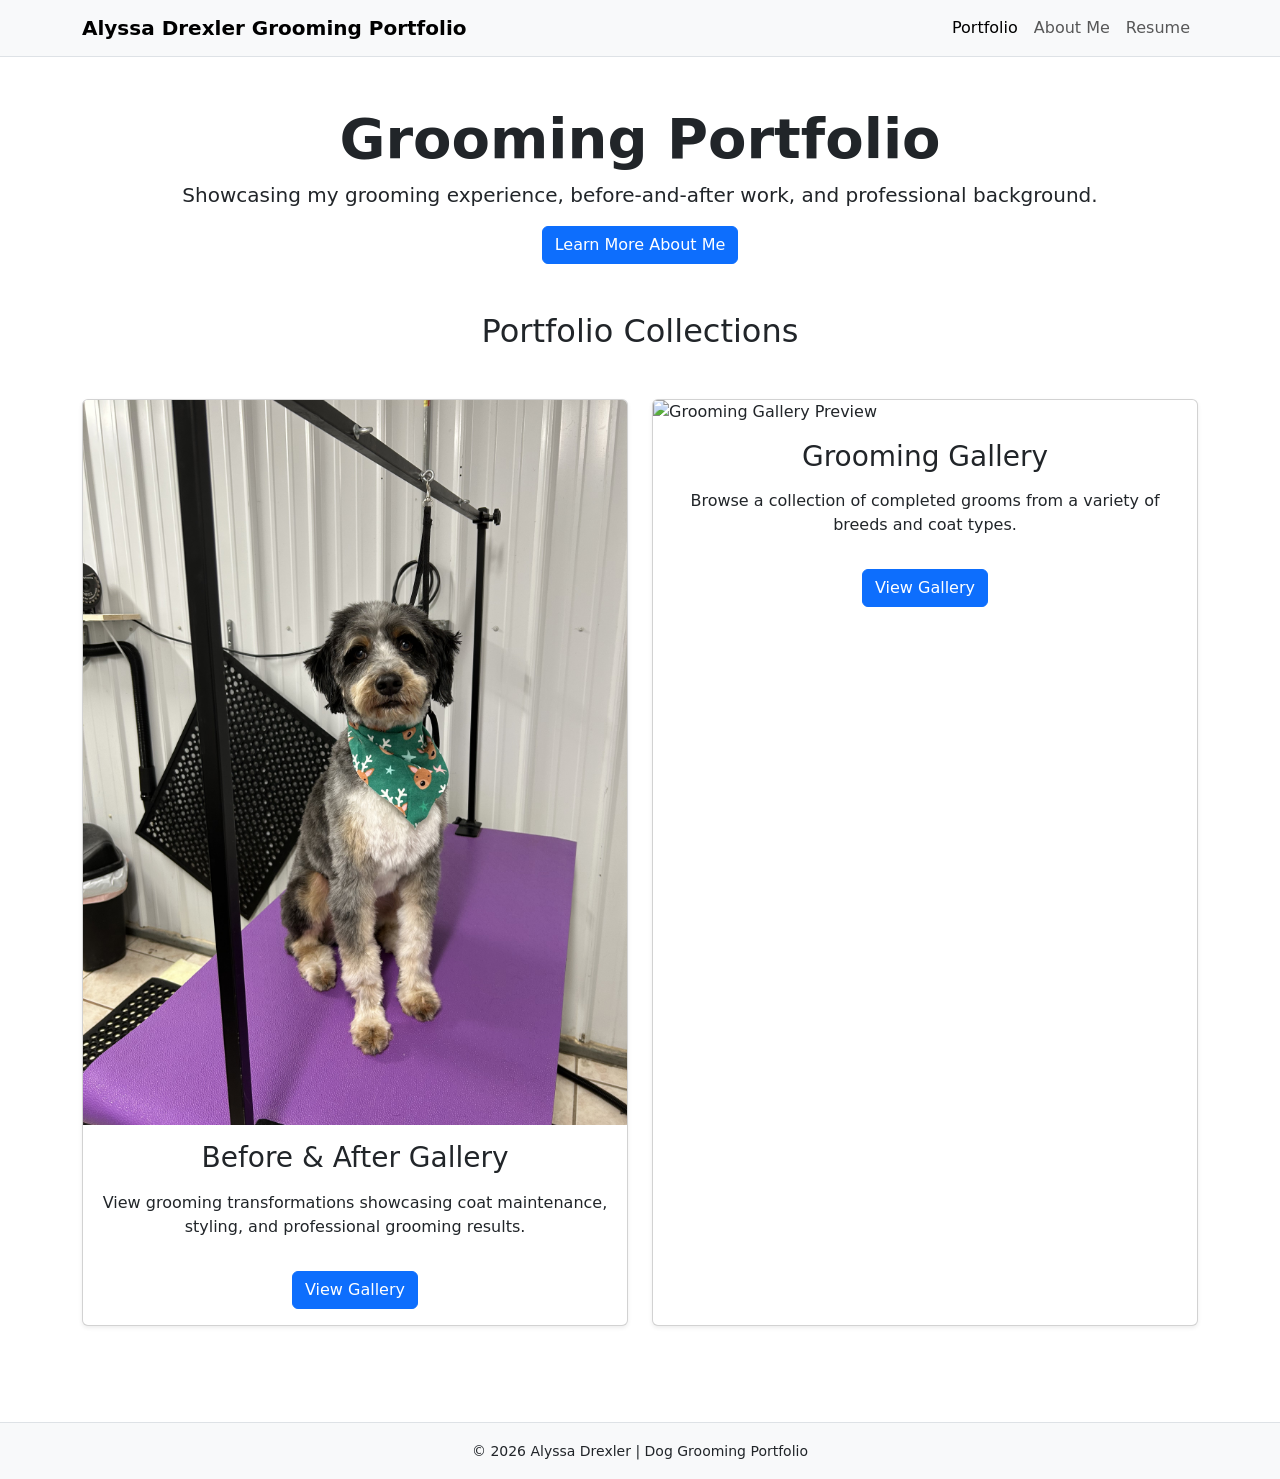
==== index.html @ ab7e54a3 "Update index.html" ====
<!DOCTYPE html>
<html lang="en">
<head>
  <meta charset="UTF-8" />
  <meta name="viewport" content="width=device-width, initial-scale=1.0" />
  <title>Alyssa Drexler Grooming Portfolio</title>

  <!-- Bootstrap CSS -->
  <link href="https://cdn.jsdelivr.net/npm/bootstrap@5.3.8/dist/css/bootstrap.min.css" rel="stylesheet">

  <!-- Your custom CSS -->
  <link rel="stylesheet" href="./style.css">
</head>

<body>
  <!-- Navbar -->
  <nav class="navbar navbar-expand-lg navbar-light bg-light border-bottom">
    <div class="container">
      <a class="navbar-brand fw-bold" href="index.html">Alyssa Drexler Grooming Portfolio</a>

      <button class="navbar-toggler" type="button" data-bs-toggle="collapse" data-bs-target="#navbarNav">
        <span class="navbar-toggler-icon"></span>
      </button>

      <div class="collapse navbar-collapse" id="navbarNav">
        <ul class="navbar-nav ms-auto">
          <li class="nav-item">
            <a class="nav-link active" href="index.html">Portfolio</a>
          </li>
          <li class="nav-item">
            <a class="nav-link" href="about.html">About Me</a>
          </li>
          <li class="nav-item">
            <a class="nav-link" href="resume.html">Resume</a>
          </li>
        </ul>
      </div>
    </div>
  </nav>

  <!-- Hero Section -->
  <main class="container py-5">
    <section class="text-center mb-5">
      <h1 class="display-4 fw-bold">Grooming Portfolio</h1>
      <p class="lead">
        Showcasing my grooming experience, before-and-after work, and professional background.
      </p>
      <a href="about.html" class="btn btn-primary">Learn More About Me</a>
    </section>

    <!-- Portfolio Preview -->
   <section>
    <h2 class="text-center mb-5">Portfolio Collections</h2>

    <div class="row g-4">

        <!-- Before & After Gallery -->
        <div class="col-md-6">
            <div class="card h-100 shadow-sm">

                <img src="before_and_after/goose-after.jpg"
                   class="card-img-top gallery-preview"
                   alt="Before and After Gallery Preview">

                <div class="card-body text-center">

                    <h3>Before & After Gallery</h3>

                    <p class="mt-3">
                        View grooming transformations showcasing coat maintenance,
                        styling, and professional grooming results.
                    </p>

                    <a href="portfolio-baa.html"
                       class="btn btn-primary mt-3">
                        View Gallery
                    </a>

                </div>
            </div>
        </div>

        <!-- Grooming Gallery -->
        <div class="col-md-6">
            <div class="card h-100 shadow-sm">

                <img src="gallery/Teddy.jpg"
                   class="card-img-top gallery-preview"
                   alt="Grooming Gallery Preview">

                <div class="card-body text-center">

                    <h3>Grooming Gallery</h3>

                    <p class="mt-3">
                        Browse a collection of completed grooms from a variety
                        of breeds and coat types.
                    </p>

                    <a href="portfolio-gallery.html"
                       class="btn btn-primary mt-3">
                        View Gallery
                    </a>

                </div>
            </div>
        </div>

    </div>
</section>
  </main>

  <!-- Footer -->
  <footer class="bg-light border-top py-3 mt-5">
    <div class="container text-center">
      <small>&copy; 2026 Alyssa Drexler | Dog Grooming Portfolio</small>
    </div>
  </footer>

  <!-- Bootstrap JS -->
  <script src="https://cdn.jsdelivr.net/npm/bootstrap@5.3.8/dist/js/bootstrap.bundle.min.js"></script>
</body>
</html>
---- style.css ----

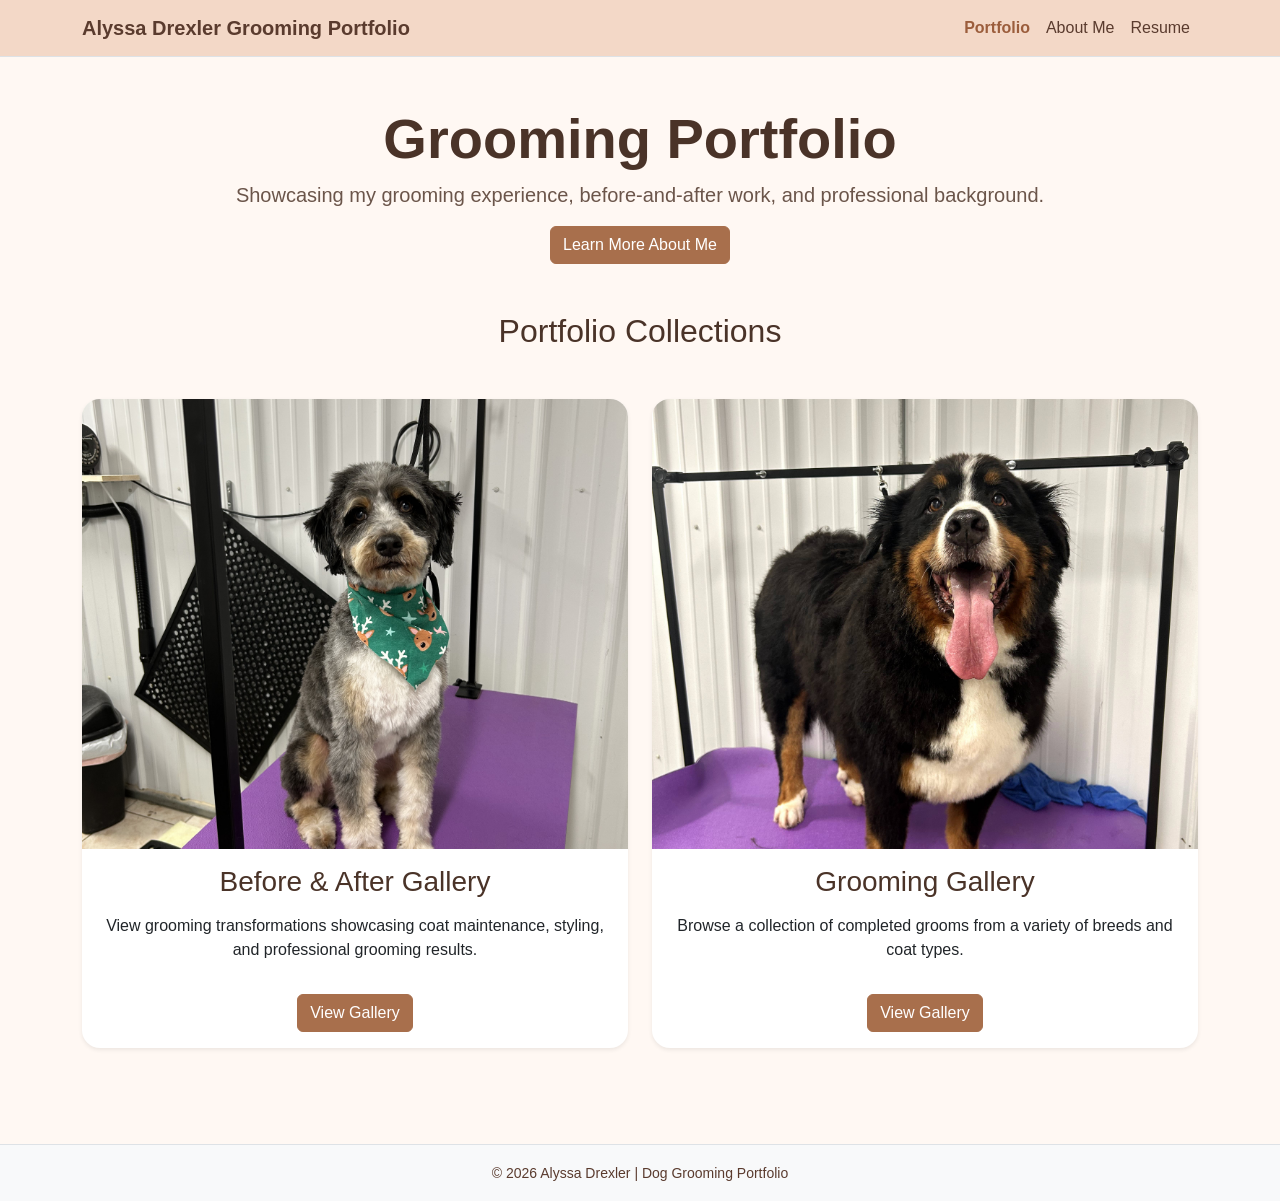
==== commit d27f0c09: "Update index.html" ====
--- a/index.html
+++ b/index.html
@@ -8,6 +8,9 @@
   <!-- Bootstrap CSS -->
   <link href="https://cdn.jsdelivr.net/npm/bootstrap@5.3.8/dist/css/bootstrap.min.css" rel="stylesheet">
 
+  <link rel="preconnect" href="https://fonts.googleapis.com">
+  <link rel="preconnect" href="https://fonts.gstatic.com" crossorigin>
+  <link href="https://fonts.googleapis.com/css2?family=Poppins:wght@300;400;500;600;700&display=swap" rel="stylesheet">
   <!-- Your custom CSS -->
   <link rel="stylesheet" href="./style.css">
 </head>
--- a/style.css
+++ b/style.css
@@ -1 +1,137 @@
+body {
+    background-color: #fff8f3;
+    color: #3a2f2a;
+    font-family: Arial, Helvetica, sans-serif;
+}
 
+
+.navbar {
+    background-color: #f3d8c7 !important;
+}
+
+.navbar-brand {
+    color: #5a3b2e !important;
+    font-weight: 700;
+}
+
+.nav-link {
+    color: #5a3b2e !important;
+}
+
+.nav-link.active,
+.nav-link:hover {
+    color: #9b5d3c !important;
+    font-weight: 700;
+}
+
+h1, h2, h3, h4, h5 {
+    color: #4a3328;
+}
+
+.lead {
+    color: #6b554a;
+}
+
+.card {
+    border: none;
+    border-radius: 18px;
+    background-color: #ffffff;
+    box-shadow: 0 6px 18px rgba(90, 59, 46, 0.12);
+}
+
+.card img {
+    border-top-left-radius: 18px;
+    border-top-right-radius: 18px;
+}
+
+.btn-primary {
+    background-color: #a86f4c;
+    border-color: #a86f4c;
+}
+
+.btn-primary:hover {
+    background-color: #8f5b3d;
+    border-color: #8f5b3d;
+}
+
+.btn-outline-primary {
+    color: #a86f4c;
+    border-color: #a86f4c;
+}
+
+.btn-outline-primary:hover {
+    background-color: #a86f4c;
+    border-color: #a86f4c;
+    color: white;
+}
+
+footer {
+    background-color: #f3d8c7 !important;
+    color: #5a3b2e;
+}
+
+.gallery-preview {
+    height: 450px;
+    width: 100%;
+    object-fit: cover;
+}
+
+.masonry-gallery {
+    display: grid;
+    grid-template-columns: repeat(3, 1fr);
+    gap: 24px;
+}
+
+.gallery-card {
+    height: 650px;
+    overflow: hidden;
+    border-radius: 16px;
+}
+
+.gallery-img {
+    width: 100%;
+    height: 450px;
+
+    object-fit: cover;
+    cursor: pointer;
+    border-radius: 16px;
+
+    box-shadow:
+        0 8px 20px rgba(0,0,0,0.15),
+        0 2px 6px rgba(0,0,0,0.08);
+
+    transition:
+        transform 0.25s ease,
+        box-shadow 0.25s ease;
+}
+
+.gallery-img:hover {
+    transform: translateY(-4px);
+
+    box-shadow:
+        0 16px 35px rgba(0,0,0,0.22),
+        0 6px 12px rgba(0,0,0,0.12);
+}
+
+@media (max-width: 992px) {
+    .masonry-gallery {
+        grid-template-columns: repeat(2, 1fr);
+    }
+}
+
+@media (max-width: 576px) {
+    .masonry-gallery {
+        grid-template-columns: 1fr;
+    }
+}
+
+.before-after-img {
+    max-height: 450px;
+    width: auto;
+    max-width: 100%;
+}
+
+.carousel-control-prev-icon,
+.carousel-control-next-icon {
+    filter: invert(1);
+}
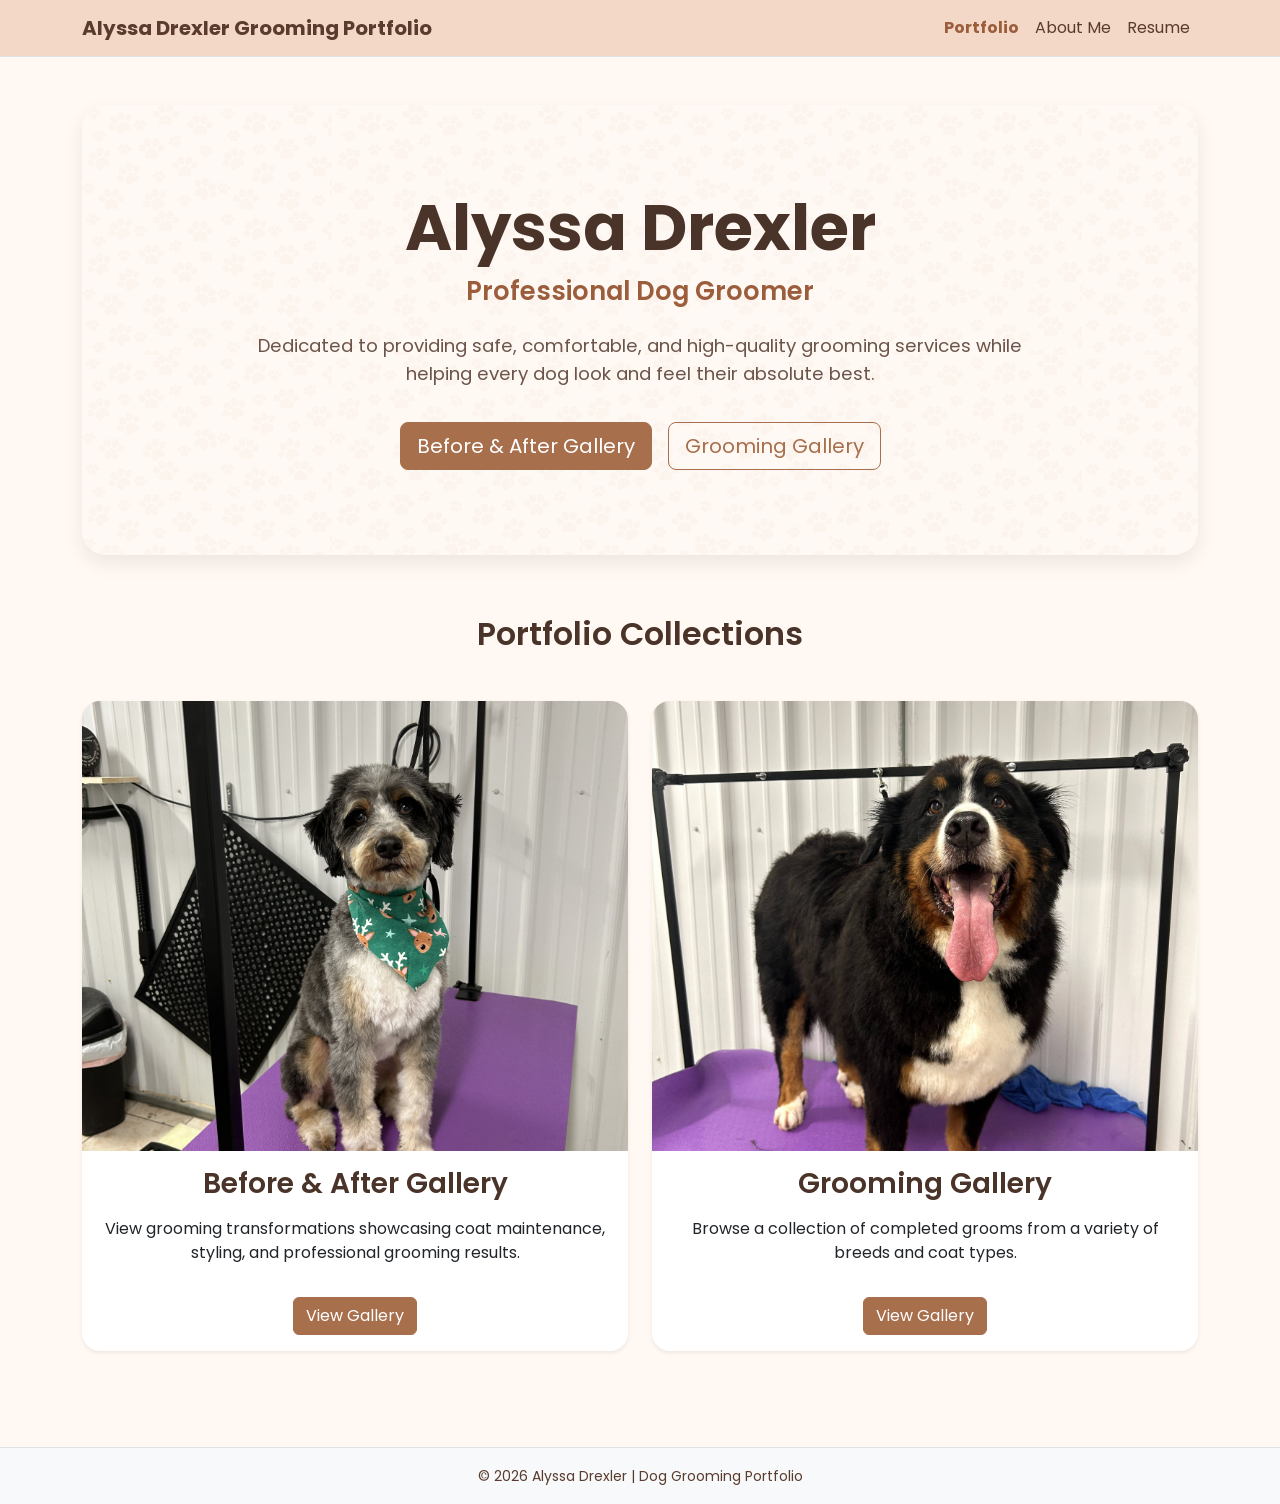
==== commit 1b725ad8: "Update index.html" ====
--- a/index.html
+++ b/index.html
@@ -42,14 +42,30 @@
   </nav>
 
   <!-- Hero Section -->
-  <main class="container py-5">
-    <section class="text-center mb-5">
-      <h1 class="display-4 fw-bold">Grooming Portfolio</h1>
-      <p class="lead">
-        Showcasing my grooming experience, before-and-after work, and professional background.
+<main class="container py-5">
+
+  <section class="hero-section">
+    <div class="hero-content">
+      <h1>Alyssa Drexler</h1>
+
+      <h2>Professional Dog Groomer</h2>
+
+      <p>
+        Dedicated to providing safe, comfortable, and high-quality grooming
+        services while helping every dog look and feel their absolute best.
       </p>
-      <a href="about.html" class="btn btn-primary">Learn More About Me</a>
-    </section>
+
+      <div class="hero-buttons">
+        <a href="portfolio-baa.html" class="btn btn-primary btn-lg">
+          Before & After Gallery
+        </a>
+
+        <a href="portfolio-gallery.html" class="btn btn-outline-primary btn-lg">
+          Grooming Gallery
+        </a>
+      </div>
+    </div>
+  </section>
 
     <!-- Portfolio Preview -->
    <section>
--- a/style.css
+++ b/style.css
@@ -1,9 +1,13 @@
 body {
     background-color: #fff8f3;
     color: #3a2f2a;
-    font-family: Arial, Helvetica, sans-serif;
+    font-family: 'Poppins', sans-serif;
 }
 
+h1, h2, h3, h4, h5 {
+    color: #4a3328;
+    font-weight: 600;
+}
 
 .navbar {
     background-color: #f3d8c7 !important;
@@ -22,10 +26,6 @@
 .nav-link:hover {
     color: #9b5d3c !important;
     font-weight: 700;
-}
-
-h1, h2, h3, h4, h5 {
-    color: #4a3328;
 }
 
 .lead {
@@ -75,26 +75,19 @@
     width: 100%;
     object-fit: cover;
 }
-
 .masonry-gallery {
     display: grid;
     grid-template-columns: repeat(3, 1fr);
     gap: 24px;
+    align-items: start;
 }
 
 .gallery-card {
-    height: 650px;
+    height: 520px;
     overflow: hidden;
     border-radius: 16px;
-}
 
-.gallery-img {
-    width: 100%;
-    height: 450px;
-
-    object-fit: cover;
-    cursor: pointer;
-    border-radius: 16px;
+    display: block;
 
     box-shadow:
         0 8px 20px rgba(0,0,0,0.15),
@@ -105,12 +98,20 @@
         box-shadow 0.25s ease;
 }
 
-.gallery-img:hover {
+.gallery-card:hover {
     transform: translateY(-4px);
 
     box-shadow:
         0 16px 35px rgba(0,0,0,0.22),
         0 6px 12px rgba(0,0,0,0.12);
+}
+
+.gallery-img {
+    width: 100%;
+    height: 100%;
+    object-fit: cover;
+    cursor: pointer;
+    display: block;
 }
 
 @media (max-width: 992px) {
@@ -135,3 +136,59 @@
 .carousel-control-next-icon {
     filter: invert(1);
 }
+
+.hero-section {
+    min-height: 450px;
+
+    background-image:
+        linear-gradient(
+            rgba(255,248,243,0.90),
+            rgba(255,248,243,0.90)
+        ),
+        url("photos/paw-print.jpg");
+
+    background-repeat: repeat;
+    background-size: 250px;
+
+    border-radius: 24px;
+
+    display: flex;
+    align-items: center;
+    justify-content: center;
+
+    padding: 60px 40px;
+    margin-bottom: 60px;
+
+    box-shadow:
+        0 8px 20px rgba(0,0,0,0.08);
+}
+
+.hero-content {
+    text-align: center;
+    max-width: 800px;
+}
+
+.hero-content h1 {
+    font-size: 4rem;
+    font-weight: 700;
+    margin-bottom: 10px;
+}
+
+.hero-content h2 {
+    color: #9b5d3c;
+    font-size: 1.6rem;
+    margin-bottom: 25px;
+}
+
+.hero-content p {
+    font-size: 1.15rem;
+    color: #6b554a;
+    margin-bottom: 35px;
+}
+
+.hero-buttons {
+    display: flex;
+    justify-content: center;
+    gap: 16px;
+    flex-wrap: wrap;
+}
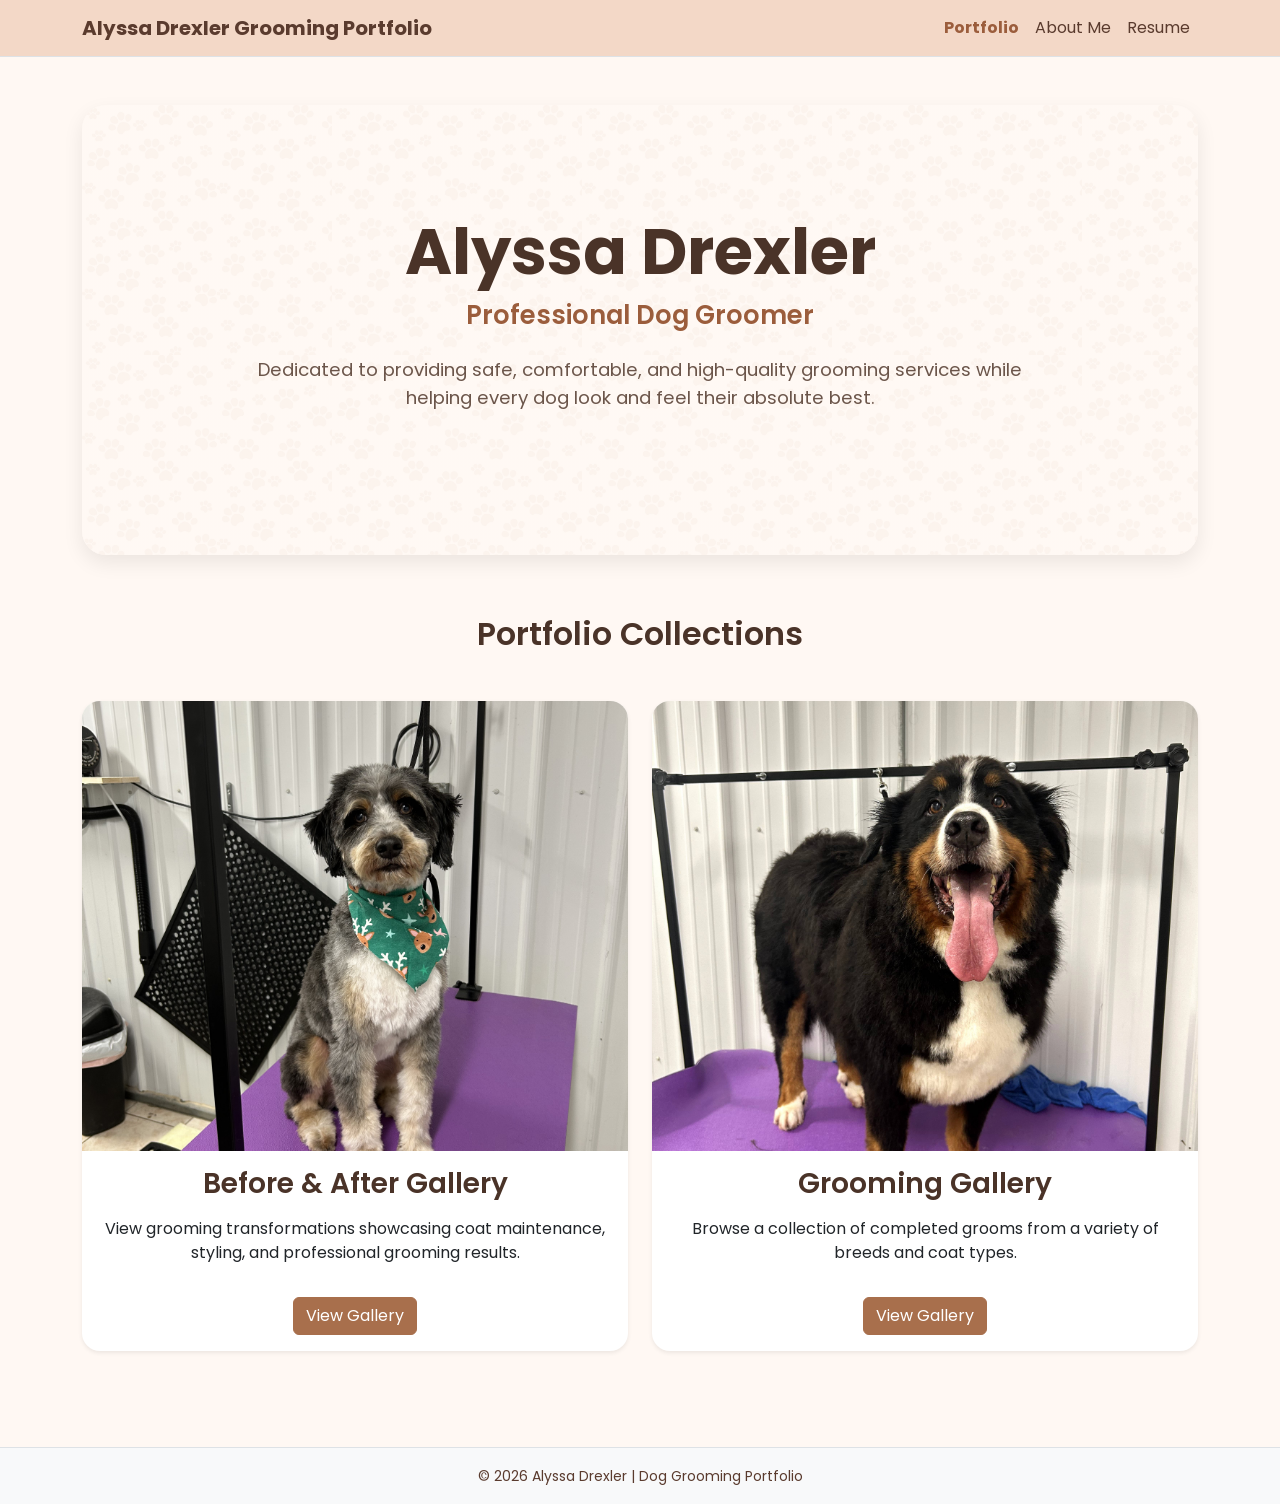
==== commit c94c6482: "Update index.html" ====
--- a/index.html
+++ b/index.html
@@ -54,16 +54,6 @@
         Dedicated to providing safe, comfortable, and high-quality grooming
         services while helping every dog look and feel their absolute best.
       </p>
-
-      <div class="hero-buttons">
-        <a href="portfolio-baa.html" class="btn btn-primary btn-lg">
-          Before & After Gallery
-        </a>
-
-        <a href="portfolio-gallery.html" class="btn btn-outline-primary btn-lg">
-          Grooming Gallery
-        </a>
-      </div>
     </div>
   </section>
 
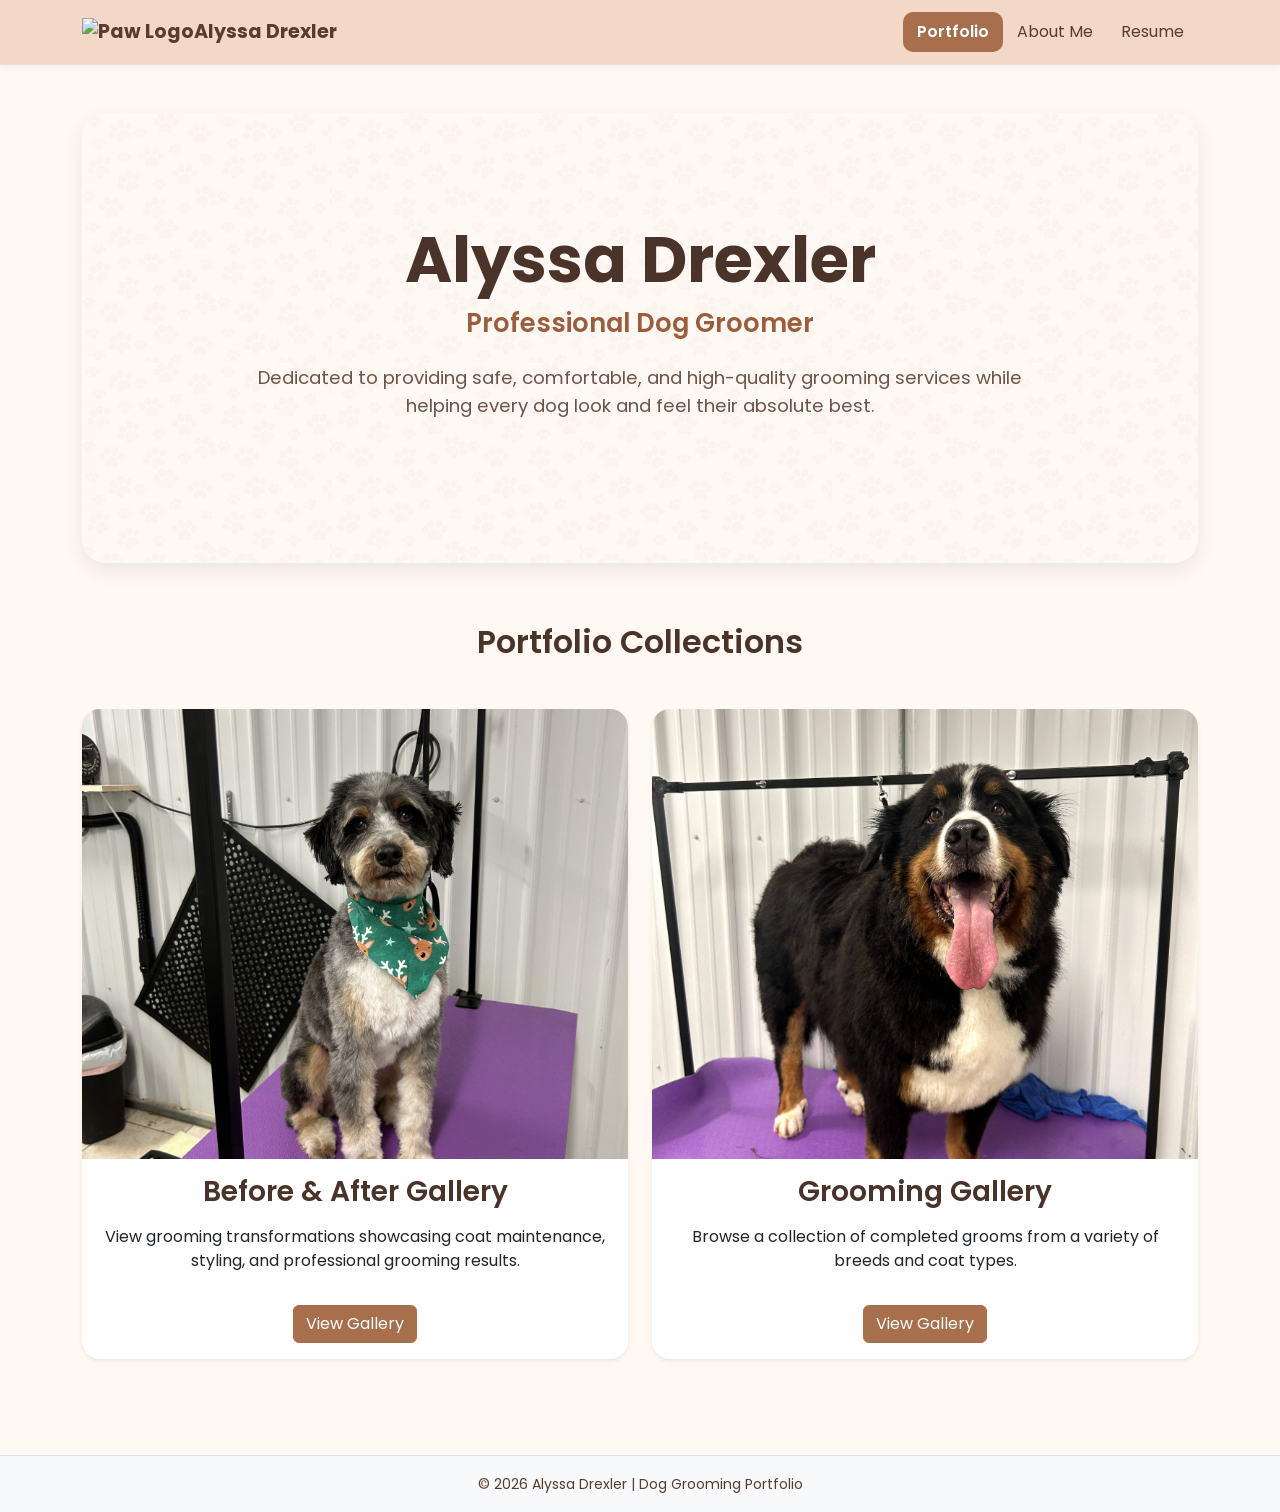
==== commit 48cb36f7: "Update index.html" ====
--- a/index.html
+++ b/index.html
@@ -19,7 +19,13 @@
   <!-- Navbar -->
   <nav class="navbar navbar-expand-lg navbar-light bg-light border-bottom">
     <div class="container">
-      <a class="navbar-brand fw-bold" href="index.html">Alyssa Drexler Grooming Portfolio</a>
+      <a class="navbar-brand fw-bold d-flex align-items-center" href="index.html">
+          <img src="photos/paw-logo.webp"
+               alt="Paw Logo"
+               class="navbar-logo">
+      
+          <span>Alyssa Drexler</span>
+      </a>
 
       <button class="navbar-toggler" type="button" data-bs-toggle="collapse" data-bs-target="#navbarNav">
         <span class="navbar-toggler-icon"></span>
--- a/style.css
+++ b/style.css
@@ -1,7 +1,20 @@
+html,
+body {
+    height: 100%;
+}
+
 body {
     background-color: #fff8f3;
     color: #3a2f2a;
     font-family: 'Poppins', sans-serif;
+
+    min-height: 100vh;
+    display: flex;
+    flex-direction: column;
+}
+
+main {
+    flex: 1;
 }
 
 h1, h2, h3, h4, h5 {
@@ -11,21 +24,39 @@
 
 .navbar {
     background-color: #f3d8c7 !important;
+    padding-top: 12px;
+    padding-bottom: 12px;
+
+    box-shadow: 0 2px 10px rgba(0,0,0,0.05);
 }
 
 .navbar-brand {
     color: #5a3b2e !important;
     font-weight: 700;
+    font-size: 1.2rem;
 }
 
 .nav-link {
     color: #5a3b2e !important;
-}
-
-.nav-link.active,
+
+    padding: 8px 14px !important;
+
+    border-radius: 10px;
+
+    transition:
+        background-color 0.2s ease,
+        color 0.2s ease;
+}
+
 .nav-link:hover {
+    background-color: rgba(168,111,76,0.12);
     color: #9b5d3c !important;
-    font-weight: 700;
+}
+
+.nav-link.active {
+    background-color: #a86f4c;
+    color: white !important;
+    font-weight: 600;
 }
 
 .lead {
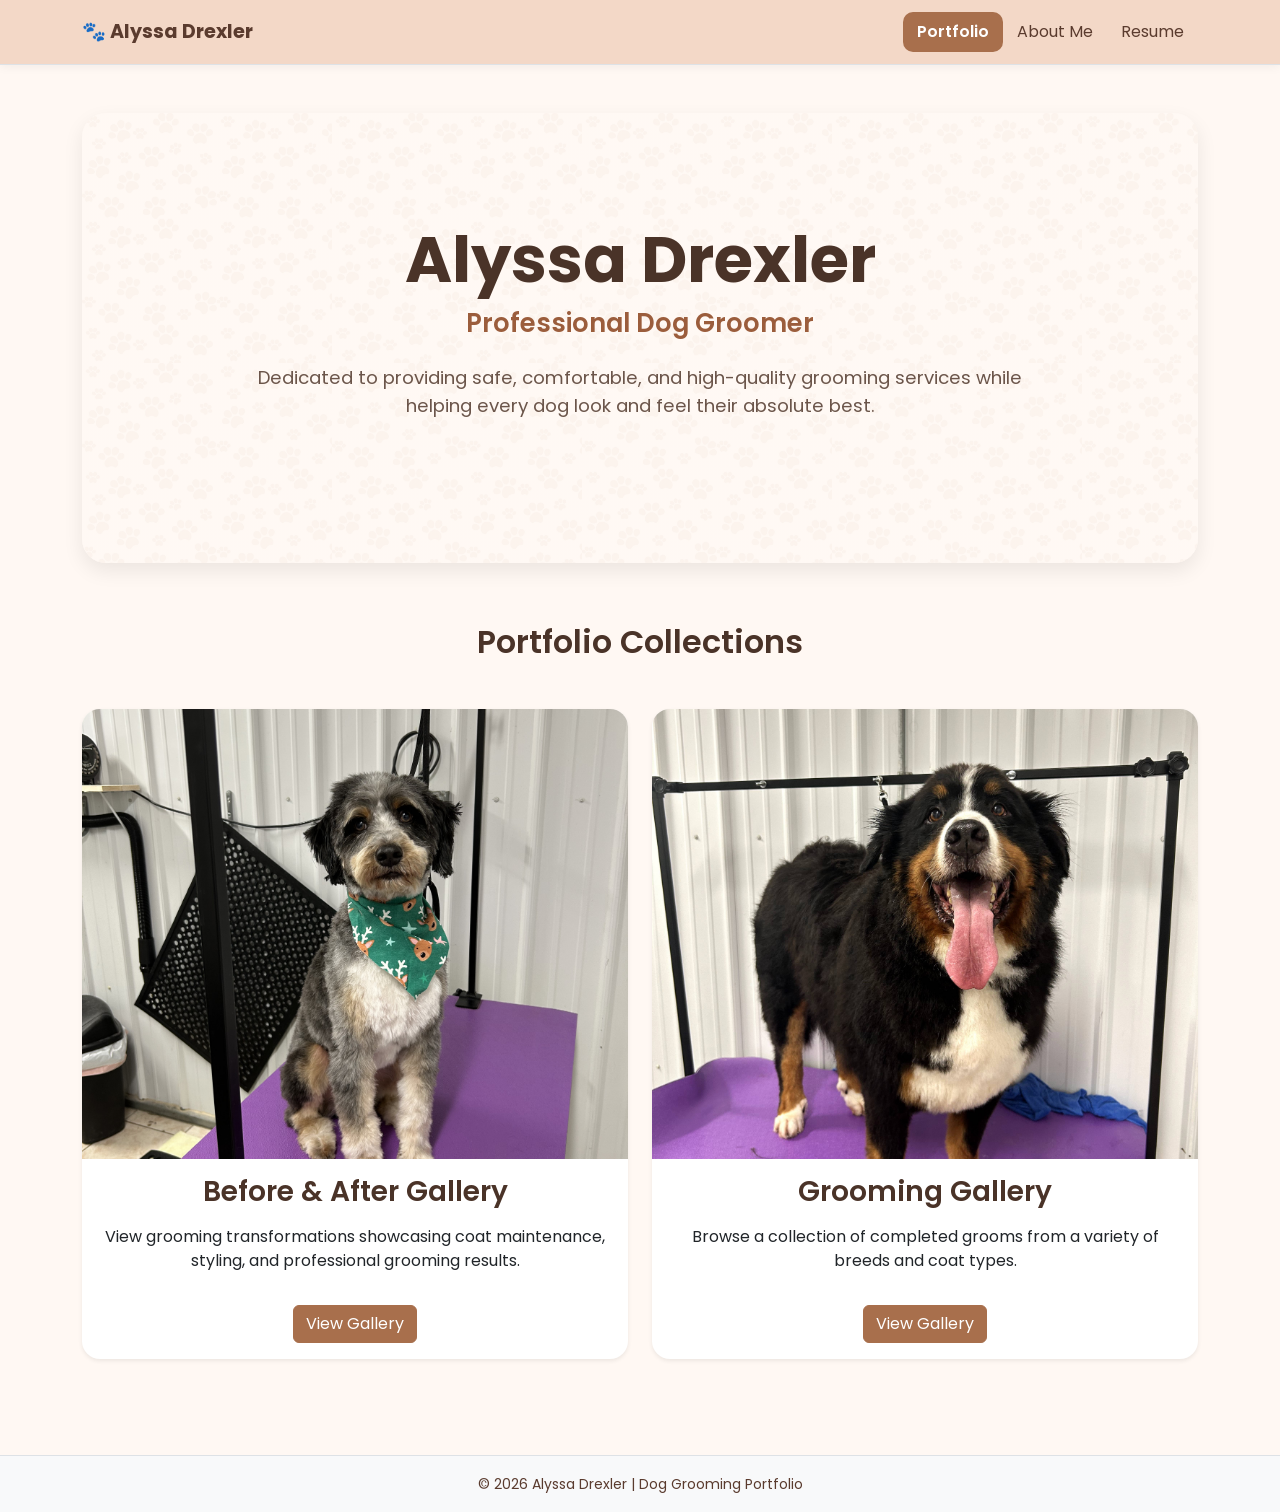
==== commit 5953fff8: "Update index.html" ====
--- a/index.html
+++ b/index.html
@@ -19,13 +19,9 @@
   <!-- Navbar -->
   <nav class="navbar navbar-expand-lg navbar-light bg-light border-bottom">
     <div class="container">
-      <a class="navbar-brand fw-bold d-flex align-items-center" href="index.html">
-          <img src="photos/paw-logo.webp"
-               alt="Paw Logo"
-               class="navbar-logo">
-      
-          <span>Alyssa Drexler</span>
-      </a>
+      <a class="navbar-brand fw-bold" href="index.html">
+            🐾 Alyssa Drexler
+        </a>
 
       <button class="navbar-toggler" type="button" data-bs-toggle="collapse" data-bs-target="#navbarNav">
         <span class="navbar-toggler-icon"></span>
--- a/style.css
+++ b/style.css
@@ -28,6 +28,13 @@
     padding-bottom: 12px;
 
     box-shadow: 0 2px 10px rgba(0,0,0,0.05);
+}
+
+.navbar-logo {
+    width: 32px;
+    height: 32px;
+    margin-right: 10px;
+    object-fit: contain;
 }
 
 .navbar-brand {
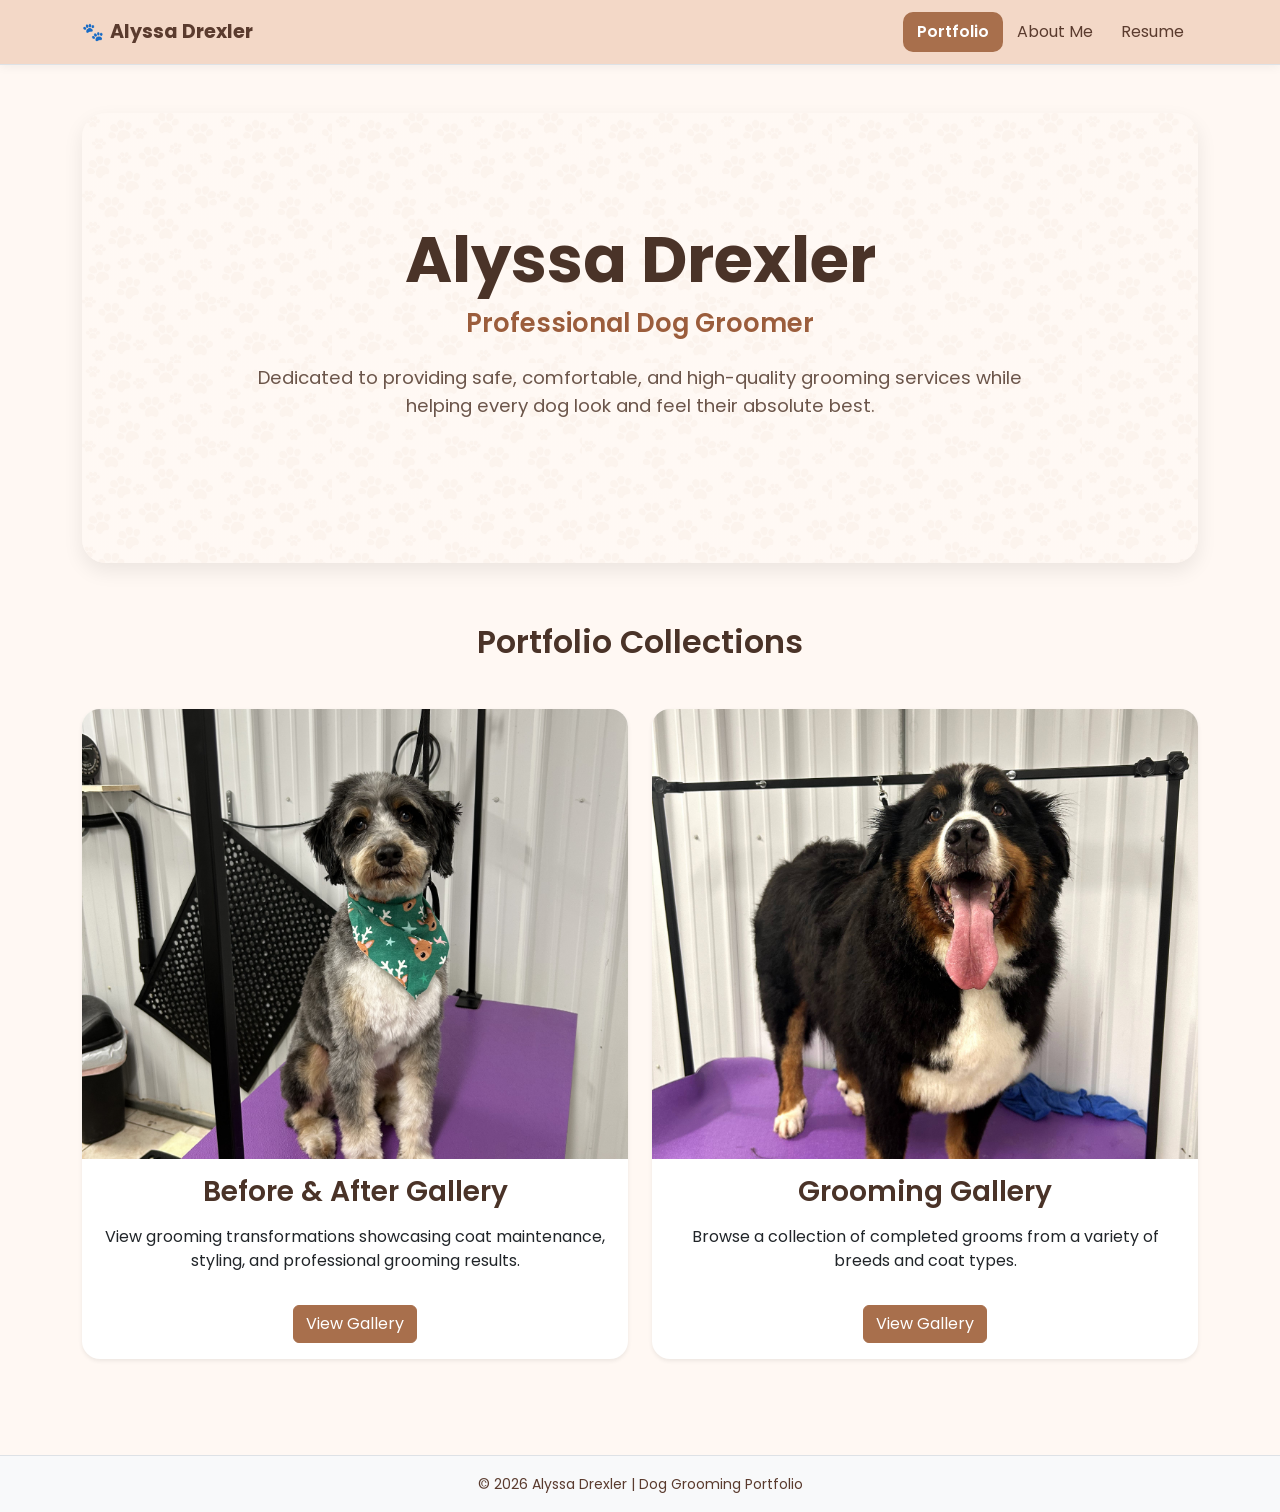
==== commit 141981b4: "Update index.html" ====
--- a/index.html
+++ b/index.html
@@ -20,7 +20,7 @@
   <nav class="navbar navbar-expand-lg navbar-light bg-light border-bottom">
     <div class="container">
       <a class="navbar-brand fw-bold" href="index.html">
-            🐾 Alyssa Drexler
+            <span class="paw-icon">🐾</span>Alyssa Drexler
         </a>
 
       <button class="navbar-toggler" type="button" data-bs-toggle="collapse" data-bs-target="#navbarNav">
--- a/style.css
+++ b/style.css
@@ -30,6 +30,10 @@
     box-shadow: 0 2px 10px rgba(0,0,0,0.05);
 }
 
+.paw-icon {
+    font-size: 1.1rem;
+    margin-right: 6px;
+}
 .navbar-logo {
     width: 32px;
     height: 32px;
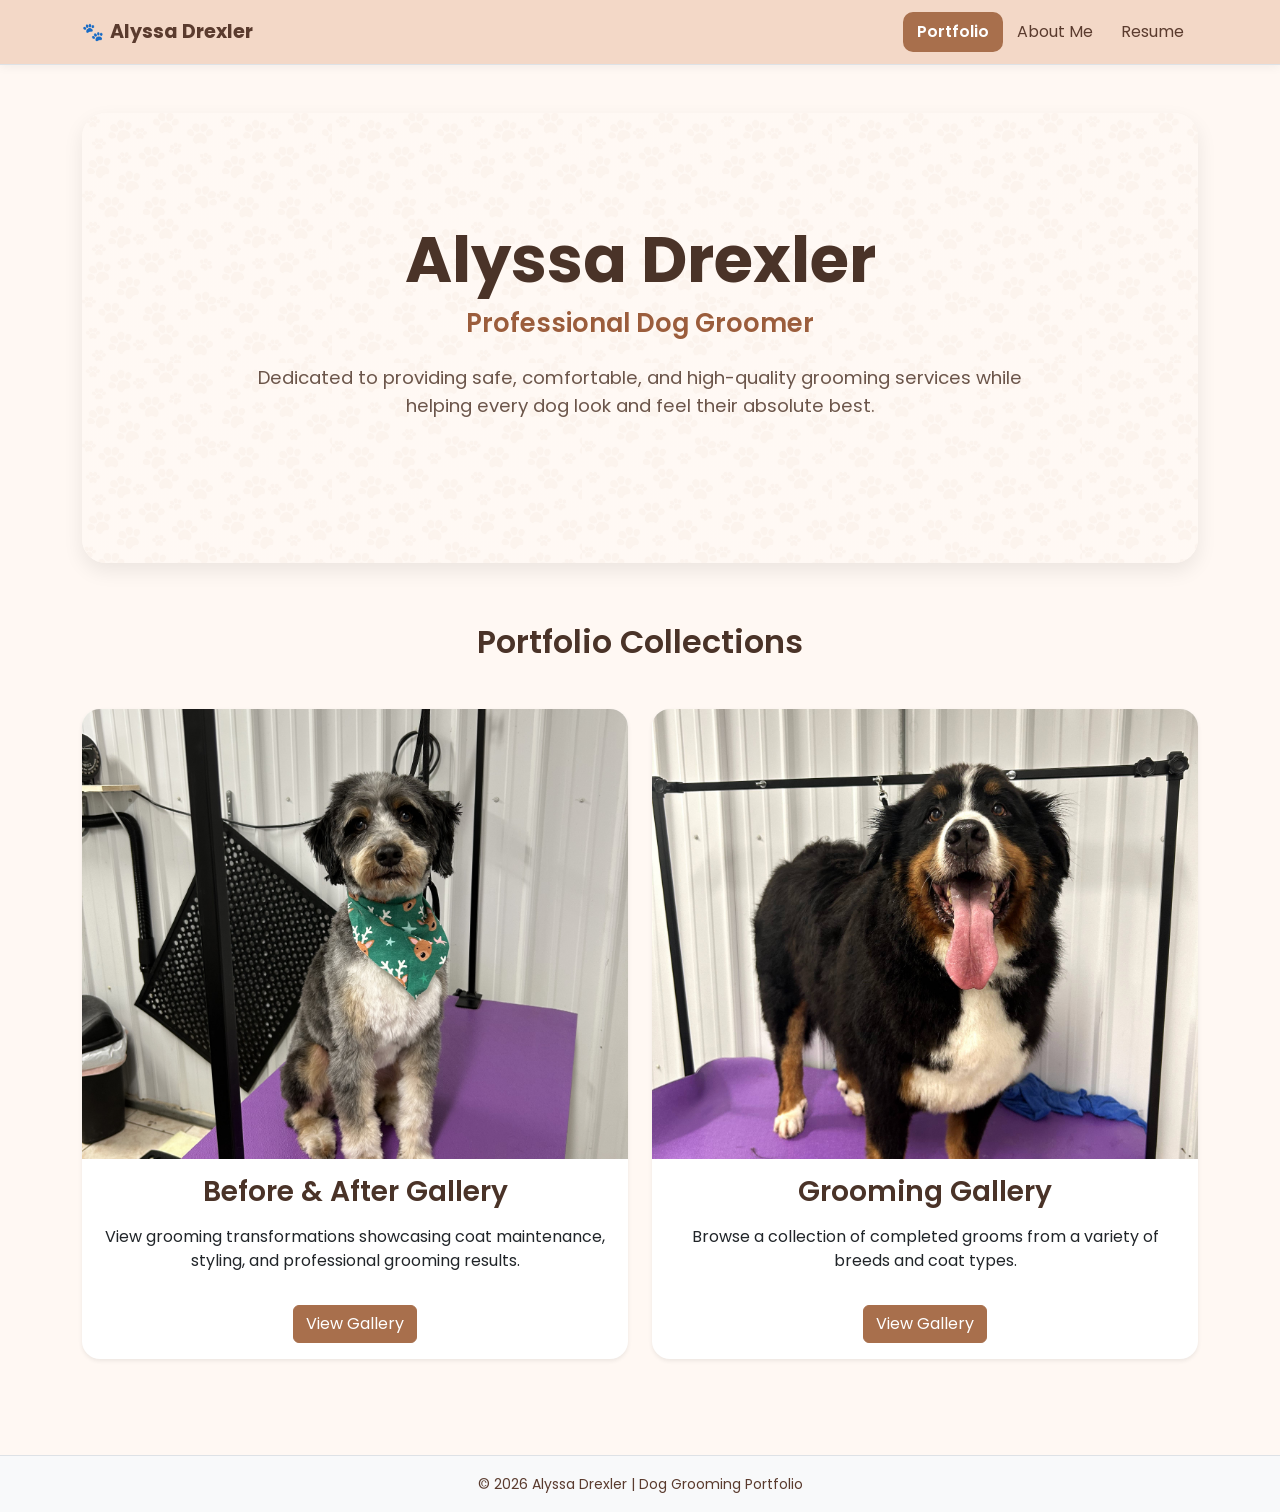
==== commit 1e458622: "Update index.html" ====
--- a/index.html
+++ b/index.html
@@ -46,7 +46,7 @@
   <!-- Hero Section -->
 <main class="container py-5">
 
-  <section class="hero-section">
+  <section class="hero-section fade-in">
     <div class="hero-content">
       <h1>Alyssa Drexler</h1>
 
@@ -60,13 +60,13 @@
   </section>
 
     <!-- Portfolio Preview -->
-   <section>
+   <section class="fade-in fade-in-delay-1">
     <h2 class="text-center mb-5">Portfolio Collections</h2>
 
     <div class="row g-4">
 
         <!-- Before & After Gallery -->
-        <div class="col-md-6">
+       <div class="col-md-6 fade-in fade-in-delay-2">
             <div class="card h-100 shadow-sm">
 
                 <img src="before_and_after/goose-after.jpg"
@@ -92,7 +92,7 @@
         </div>
 
         <!-- Grooming Gallery -->
-        <div class="col-md-6">
+      <div class="col-md-6 fade-in fade-in-delay-3">
             <div class="card h-100 shadow-sm">
 
                 <img src="gallery/Teddy.jpg"
--- a/style.css
+++ b/style.css
@@ -234,3 +234,42 @@
     gap: 16px;
     flex-wrap: wrap;
 }
+
+.before-after-img {
+    max-height: 520px;
+    width: auto;
+    max-width: 100%;
+    border-radius: 16px;
+    box-shadow:
+        0 8px 20px rgba(0,0,0,0.15),
+        0 2px 6px rgba(0,0,0,0.08);
+}
+
+.before-after-controls {
+    padding-top: 10px;
+}
+
+.fade-in {
+    opacity: 0;
+    transform: translateY(18px);
+    animation: fadeInUp 0.7s ease forwards;
+}
+
+.fade-in-delay-1 {
+    animation-delay: 0.15s;
+}
+
+.fade-in-delay-2 {
+    animation-delay: 0.3s;
+}
+
+.fade-in-delay-3 {
+    animation-delay: 0.45s;
+}
+
+@keyframes fadeInUp {
+    to {
+        opacity: 1;
+        transform: translateY(0);
+    }
+}
